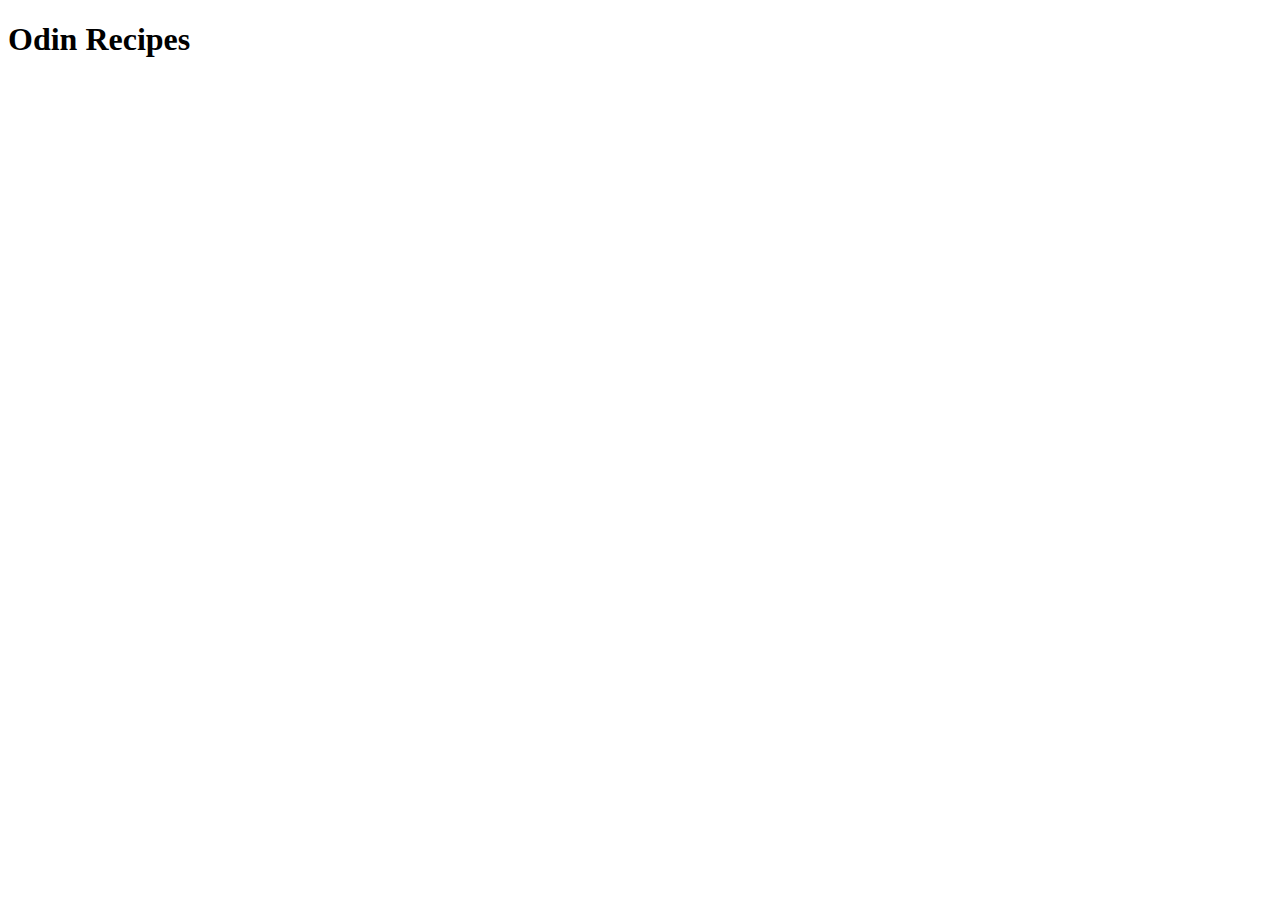
==== index.html @ 9f7ed8f7 "Create index.html with boilerplate" ====
<!DOCTYPE html>
<html lang="en">
<head>
  <meta charset="UTF-8">
  <meta http-equiv="X-UA-Compatible" content="IE=edge">
  <meta name="viewport" content="width=device-width, initial-scale=1.0">
  <title>Odin Recipes</title>
</head>
<body>
  <h1>Odin Recipes</h1>
</body>
</html>
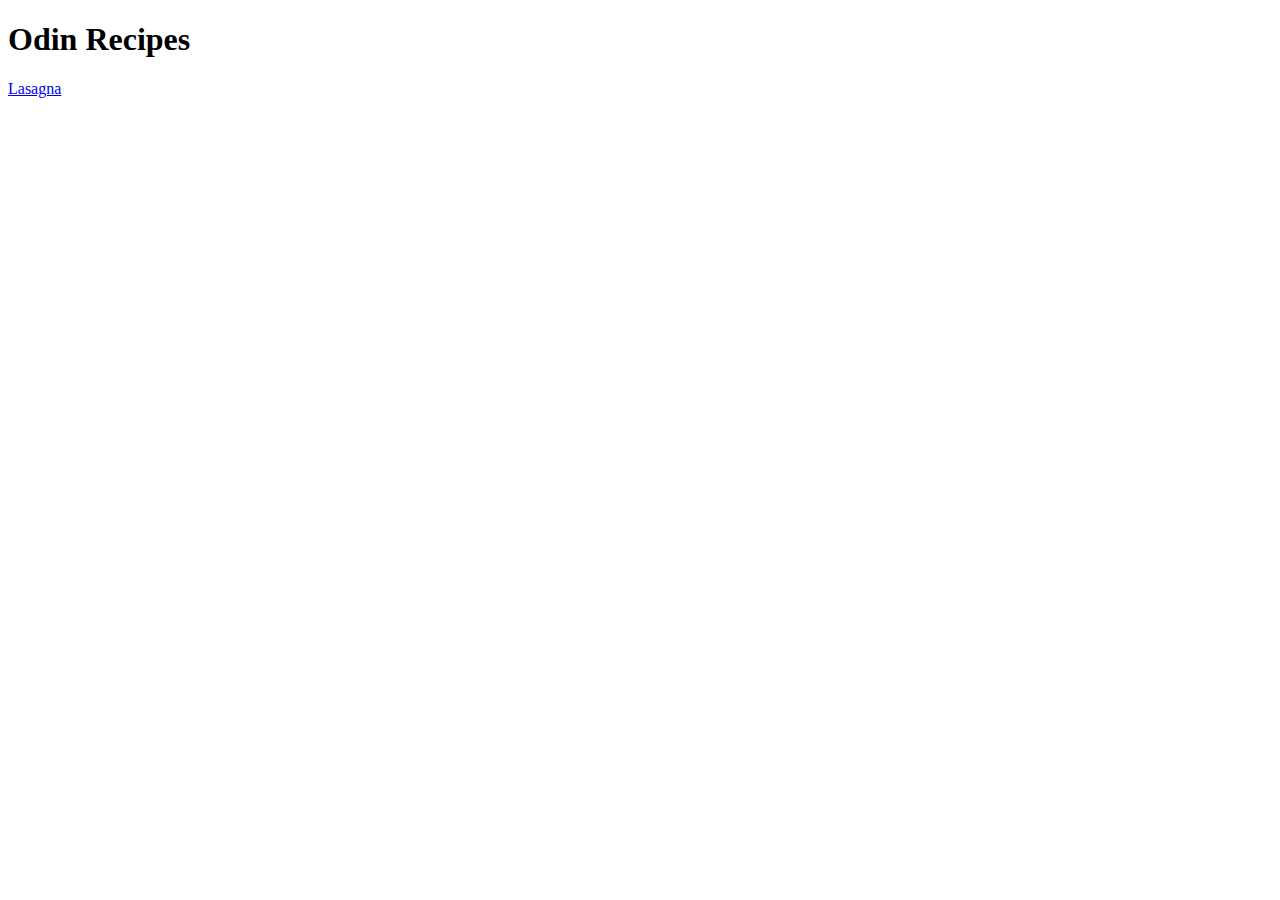
==== commit eb706f4a: "Add lasagna.html with recipe" ====
--- a/index.html
+++ b/index.html
@@ -8,5 +8,6 @@
 </head>
 <body>
   <h1>Odin Recipes</h1>
+  <a href="recipes/lasagna.html">Lasagna</a>
 </body>
 </html>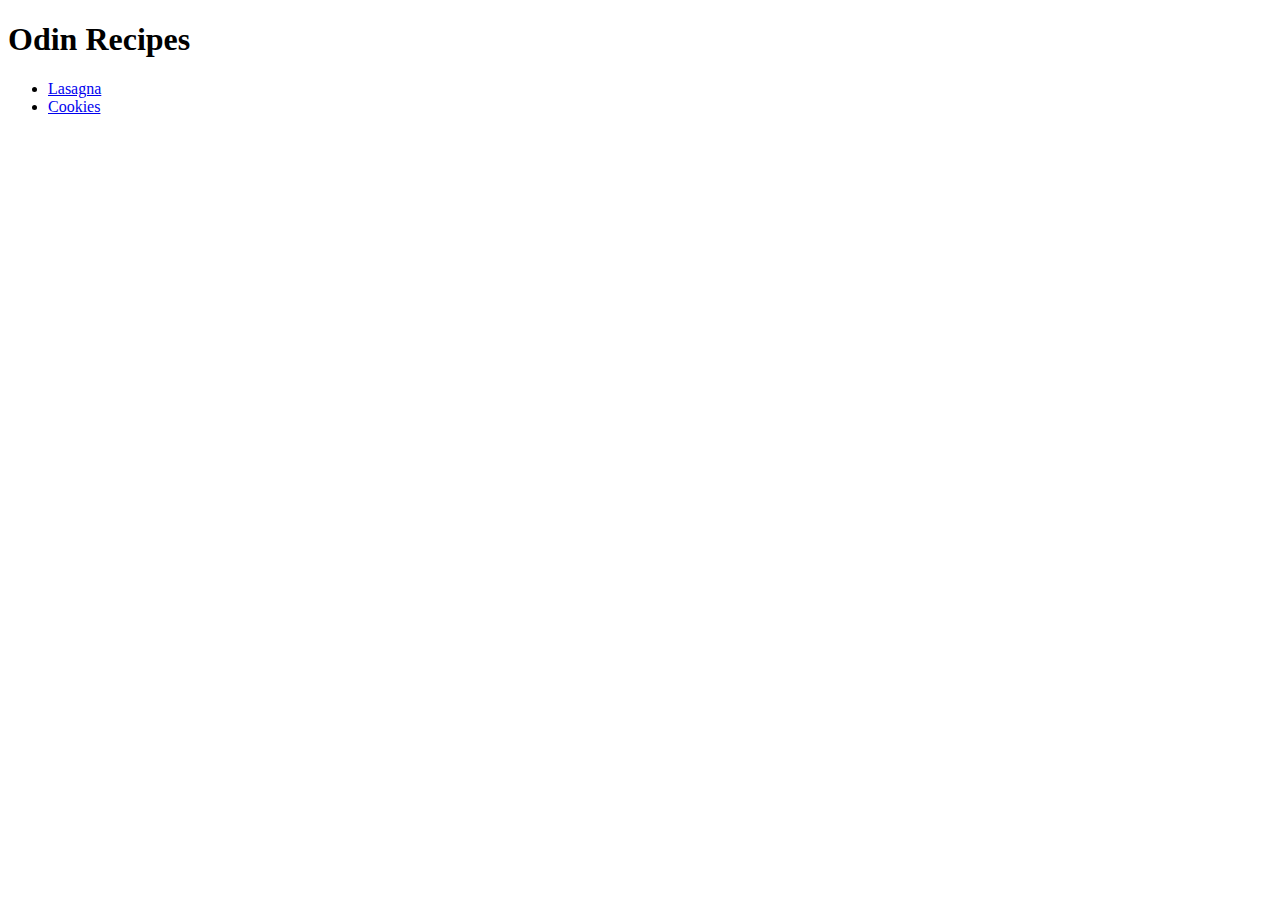
==== commit 85905435: "Add cookies.html, cookies.jpg and recipe" ====
--- a/index.html
+++ b/index.html
@@ -8,6 +8,9 @@
 </head>
 <body>
   <h1>Odin Recipes</h1>
-  <a href="recipes/lasagna.html">Lasagna</a>
+  <ul>
+    <li><a href="recipes/lasagna.html">Lasagna</a></li>
+    <li><a href="recipes/cookies.html">Cookies</a></li>
+  </ul>
 </body>
 </html>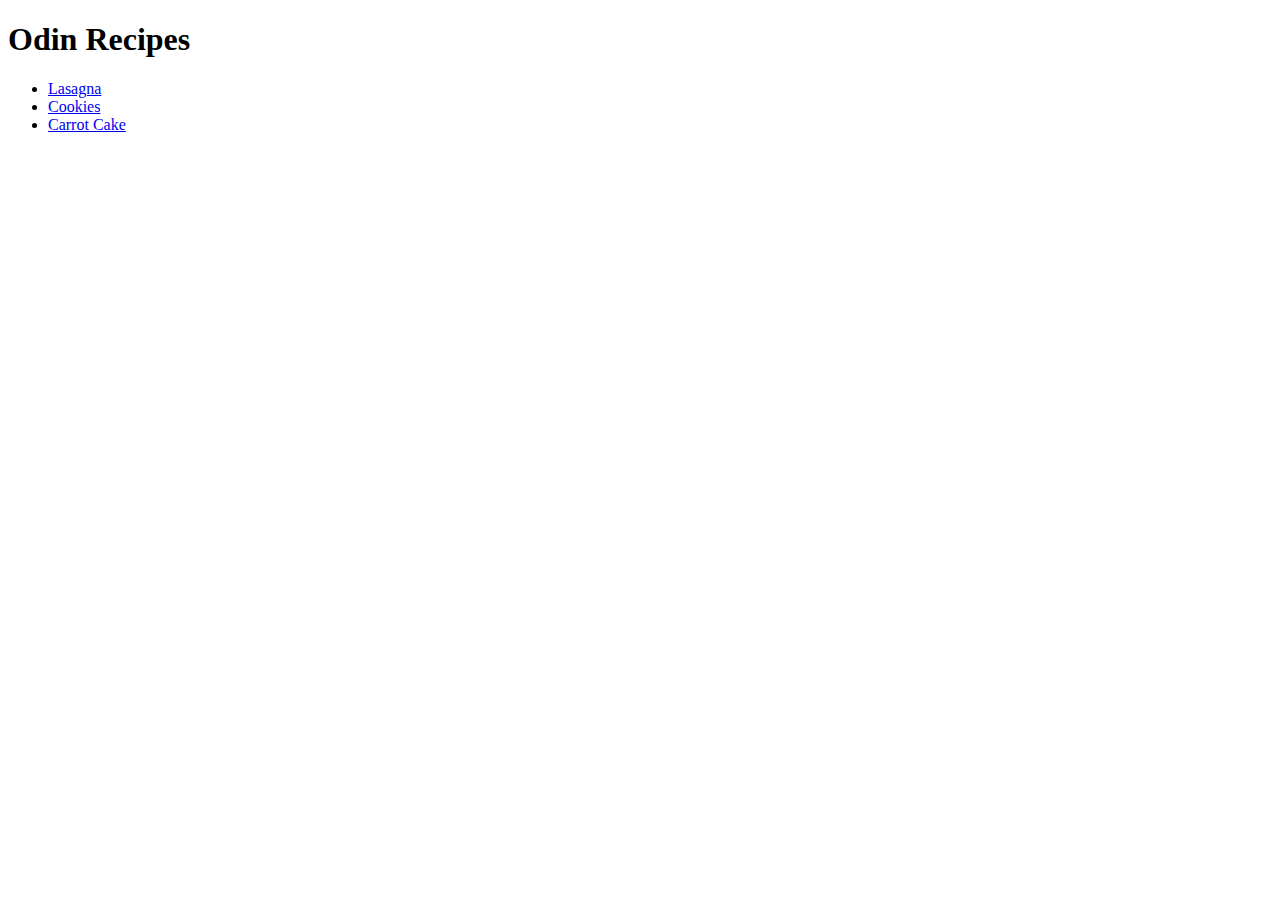
==== commit bff505d9: "Add carrotcake.html and recipe" ====
--- a/index.html
+++ b/index.html
@@ -11,6 +11,7 @@
   <ul>
     <li><a href="recipes/lasagna.html">Lasagna</a></li>
     <li><a href="recipes/cookies.html">Cookies</a></li>
+    <li><a href="recipes/carrotcake.html">Carrot Cake</a></li>
   </ul>
 </body>
 </html>